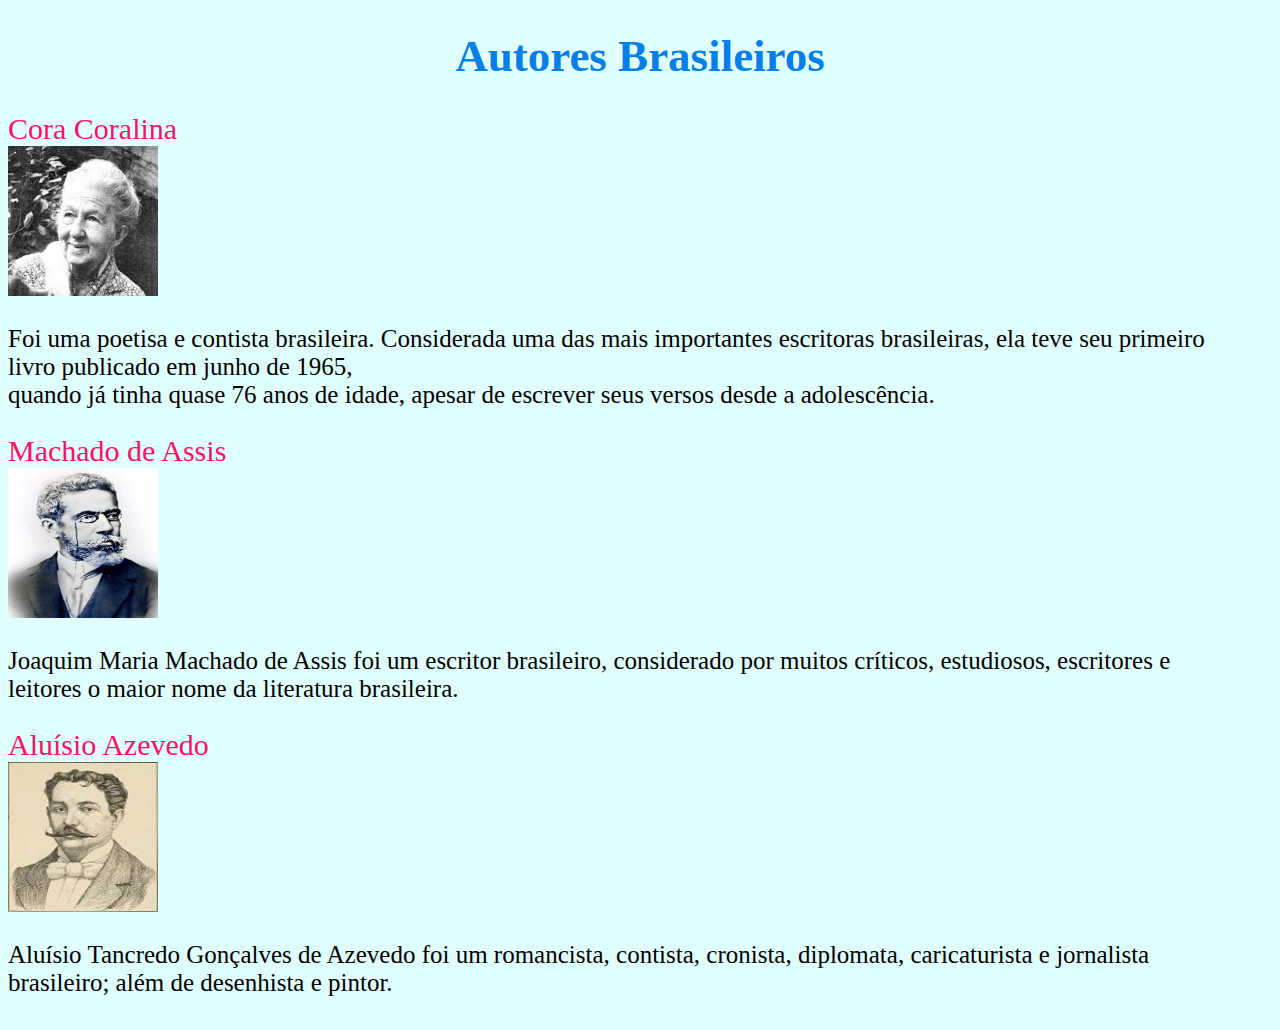
==== autoresbr.html @ 8936a6d0 "24/10" ====
<!DOCTYPE html>
<html lang="en" dir="ltr">
  <head>
    <meta charset="utf-8">
    <title></title>
    <link rel="stylesheet" href="styleau.css">
  </head>
  <body>
<h1>Autores Brasileiros</h1>

<li>Cora Coralina</li>
<img src="cora.jpeg">

    <p>Foi uma poetisa e contista brasileira. Considerada uma das mais importantes escritoras brasileiras, ela teve seu primeiro livro publicado em junho de 1965,<br> quando já tinha quase 76 anos de idade, apesar de escrever seus versos desde a adolescência. </p>


    <li>Machado de Assis</li>
    <img src="machado.jpg">
    <p>Joaquim Maria Machado de Assis foi um escritor brasileiro, considerado por muitos críticos, estudiosos, escritores e leitores o maior nome da literatura brasileira.</p>


<li>Aluísio Azevedo</li>
<img src="alu.jpeg">

<p>Aluísio Tancredo Gonçalves de Azevedo foi um romancista, contista, cronista, diplomata, caricaturista e jornalista brasileiro; além de desenhista e pintor.</p>
  </body>
</html>
---- styleau.css ----
body{
  background-color: #E0FFFF
}
h1{
  text-align: center;
  font-size: 45px; color: #027fe9;
}
img{
  width: 150px;
  height: 150px;
}
img, p {
    display: inline-block;
    
}
li{
  text-align:justify;
  font-size: 30px; color: #fc1068
}
p{
  font-size: 25px;
  font-family: Comic Sans MS, cursive;
  margin-right: 5%;
}
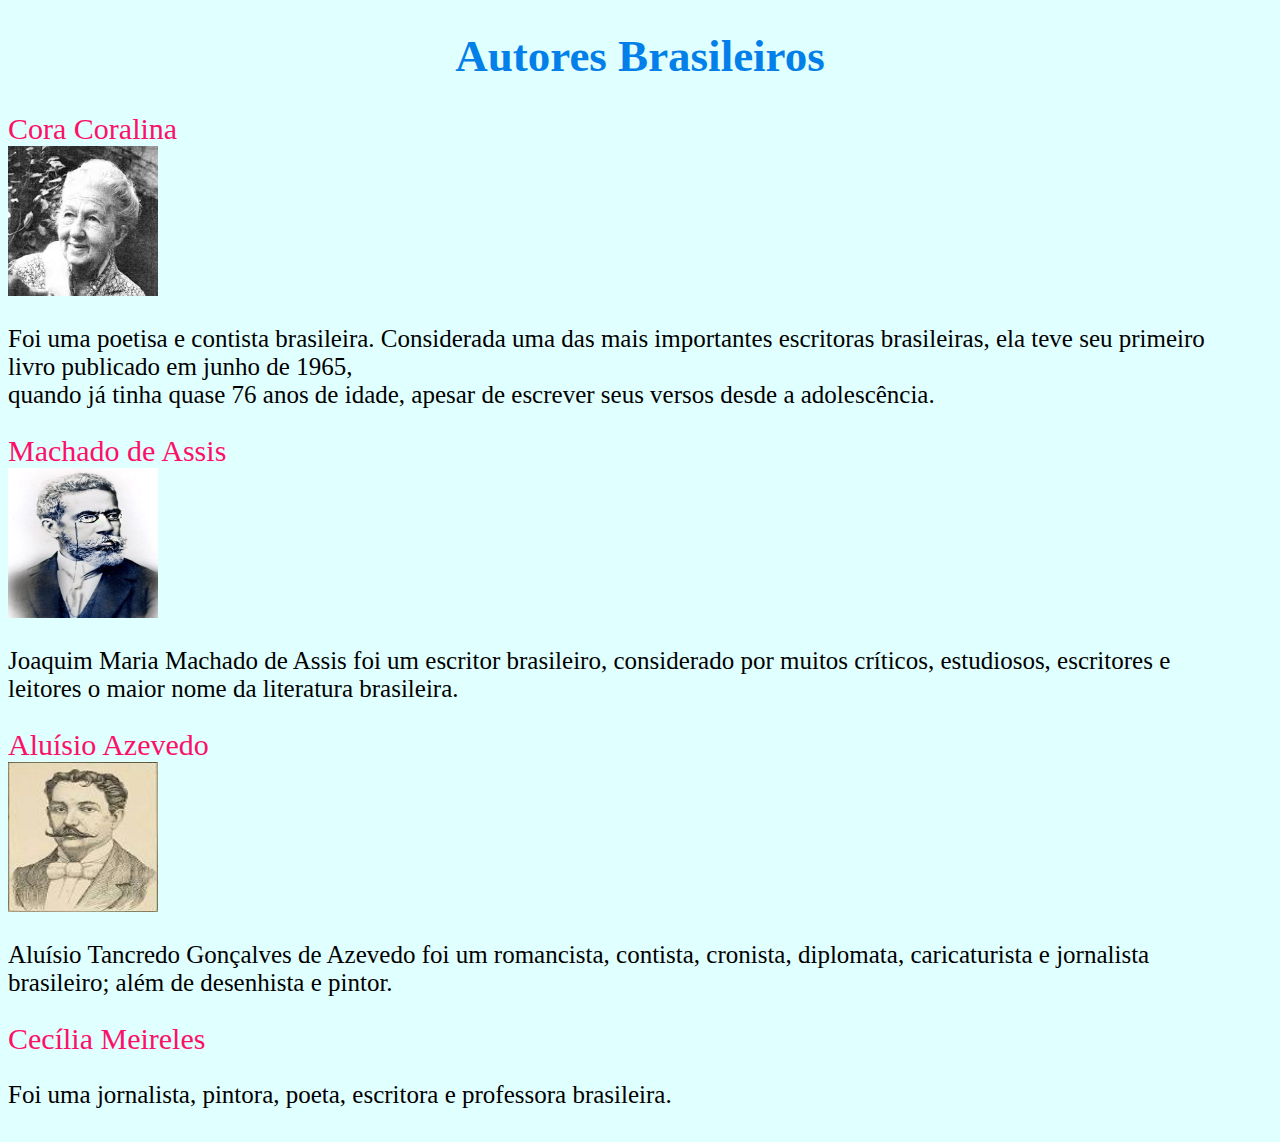
==== commit 3984633b: "28/11" ====
--- a/autoresbr.html
+++ b/autoresbr.html
@@ -25,3 +25,8 @@
 <p>Aluísio Tancredo Gonçalves de Azevedo foi um romancista, contista, cronista, diplomata, caricaturista e jornalista brasileiro; além de desenhista e pintor.</p>
   </body>
 </html>
+
+<li>Cecília Meireles</li>
+
+
+<p> Foi uma jornalista, pintora, poeta, escritora e professora brasileira.</p>
